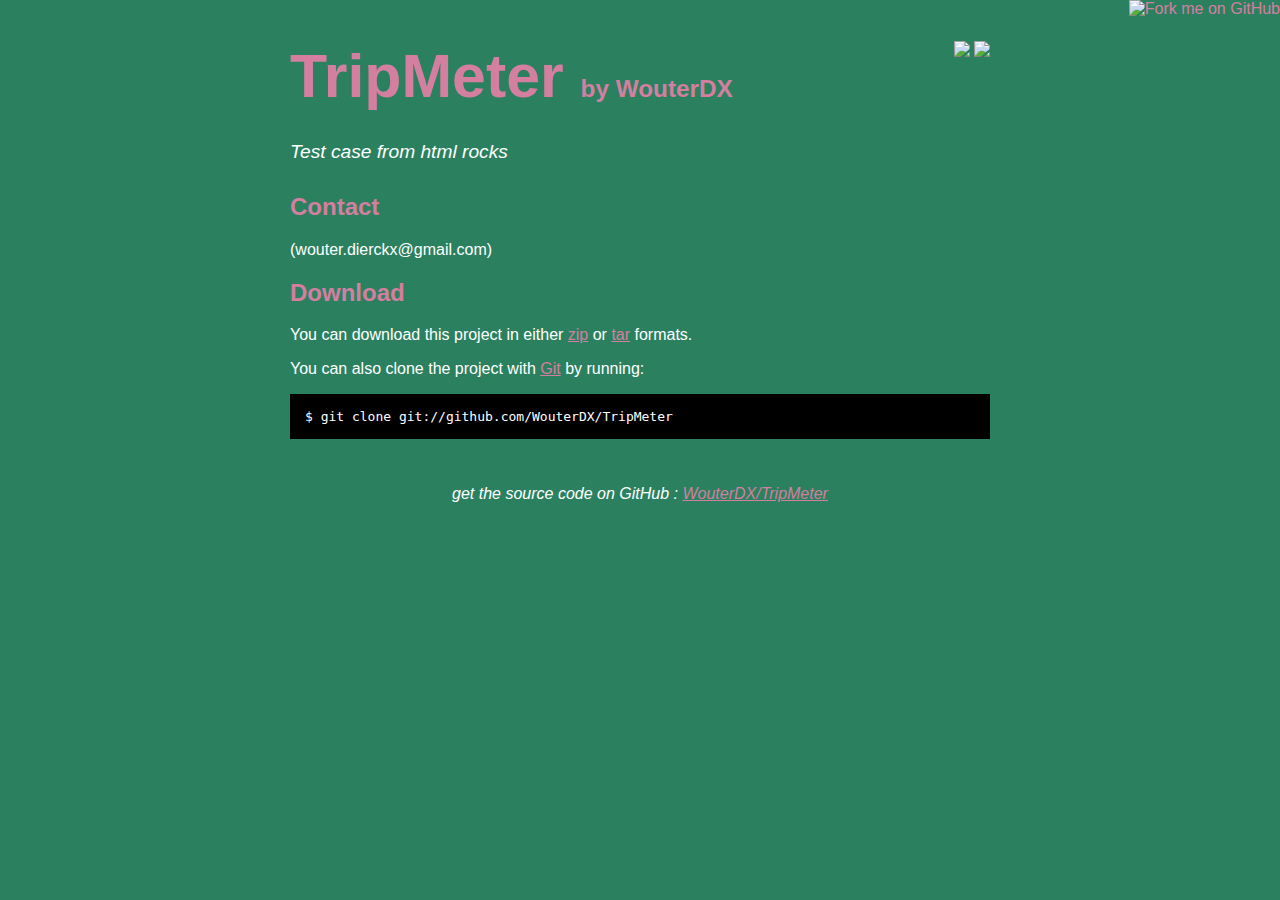
==== index.html @ 10c435c3 "github generated gh-pages branch" ====
<!DOCTYPE html>
<html>
<head>
  <meta charset='utf-8'>

  <title>WouterDX/TripMeter @ GitHub</title>

  <style type="text/css">
    body {
      margin-top: 1.0em;
      background-color: #2b815f;
      font-family: Helvetica, Arial, FreeSans, san-serif;
      color: #ffffff;
    }
    #container {
      margin: 0 auto;
      width: 700px;
    }
    h1 { font-size: 3.8em; color: #d47ea0; margin-bottom: 3px; }
    h1 .small { font-size: 0.4em; }
    h1 a { text-decoration: none }
    h2 { font-size: 1.5em; color: #d47ea0; }
    h3 { text-align: center; color: #d47ea0; }
    a { color: #d47ea0; }
    .description { font-size: 1.2em; margin-bottom: 30px; margin-top: 30px; font-style: italic;}
    .download { float: right; }
    pre { background: #000; color: #fff; padding: 15px;}
    hr { border: 0; width: 80%; border-bottom: 1px solid #aaa}
    .footer { text-align:center; padding-top:30px; font-style: italic; }
  </style>
</head>

<body>
  <a href="http://github.com/WouterDX/TripMeter"><img style="position: absolute; top: 0; right: 0; border: 0;" src="http://s3.amazonaws.com/github/ribbons/forkme_right_darkblue_121621.png" alt="Fork me on GitHub" /></a>

  <div id="container">

    <div class="download">
      <a href="http://github.com/WouterDX/TripMeter/zipball/master">
        <img border="0" width="90" src="http://github.com/images/modules/download/zip.png"></a>
      <a href="http://github.com/WouterDX/TripMeter/tarball/master">
        <img border="0" width="90" src="http://github.com/images/modules/download/tar.png"></a>
    </div>

    <h1><a href="http://github.com/WouterDX/TripMeter">TripMeter</a>
      <span class="small">by <a href="http://github.com/WouterDX">WouterDX</a></span></h1>

    <div class="description">
      Test case from html rocks
    </div>

    <h2>Contact</h2>
<p> (wouter.dierckx@gmail.com)<br/>      </p>


    <h2>Download</h2>
    <p>
      You can download this project in either
      <a href="http://github.com/WouterDX/TripMeter/zipball/master">zip</a> or
      <a href="http://github.com/WouterDX/TripMeter/tarball/master">tar</a> formats.
    </p>
    <p>You can also clone the project with <a href="http://git-scm.com">Git</a>
      by running:
      <pre>$ git clone git://github.com/WouterDX/TripMeter</pre>
    </p>

    <div class="footer">
      get the source code on GitHub : <a href="http://github.com/WouterDX/TripMeter">WouterDX/TripMeter</a>
    </div>

  </div>

  
</body>
</html>
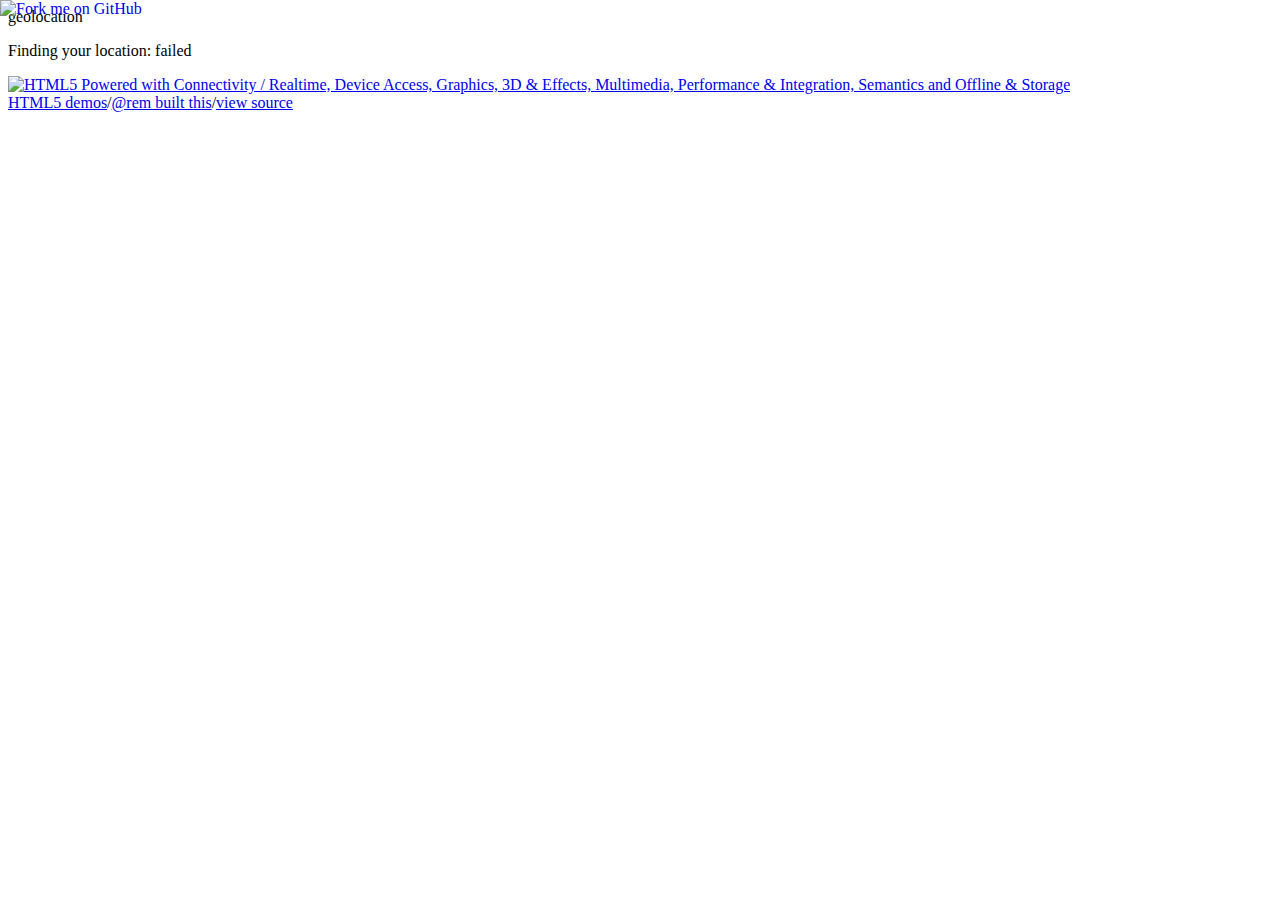
==== commit bdece6a0: "dive into html5" ====
--- a/index.html
+++ b/index.html
@@ -1,76 +1,92 @@
 <!DOCTYPE html>
-<html>
-<head>
-  <meta charset='utf-8'>
-
-  <title>WouterDX/TripMeter @ GitHub</title>
-
-  <style type="text/css">
-    body {
-      margin-top: 1.0em;
-      background-color: #2b815f;
-      font-family: Helvetica, Arial, FreeSans, san-serif;
-      color: #ffffff;
-    }
-    #container {
-      margin: 0 auto;
-      width: 700px;
-    }
-    h1 { font-size: 3.8em; color: #d47ea0; margin-bottom: 3px; }
-    h1 .small { font-size: 0.4em; }
-    h1 a { text-decoration: none }
-    h2 { font-size: 1.5em; color: #d47ea0; }
-    h3 { text-align: center; color: #d47ea0; }
-    a { color: #d47ea0; }
-    .description { font-size: 1.2em; margin-bottom: 30px; margin-top: 30px; font-style: italic;}
-    .download { float: right; }
-    pre { background: #000; color: #fff; padding: 15px;}
-    hr { border: 0; width: 80%; border-bottom: 1px solid #aaa}
-    .footer { text-align:center; padding-top:30px; font-style: italic; }
-  </style>
-</head>
-
-<body>
-  <a href="http://github.com/WouterDX/TripMeter"><img style="position: absolute; top: 0; right: 0; border: 0;" src="http://s3.amazonaws.com/github/ribbons/forkme_right_darkblue_121621.png" alt="Fork me on GitHub" /></a>
-
-  <div id="container">
-
-    <div class="download">
-      <a href="http://github.com/WouterDX/TripMeter/zipball/master">
-        <img border="0" width="90" src="http://github.com/images/modules/download/zip.png"></a>
-      <a href="http://github.com/WouterDX/TripMeter/tarball/master">
-        <img border="0" width="90" src="http://github.com/images/modules/download/tar.png"></a>
-    </div>
-
-    <h1><a href="http://github.com/WouterDX/TripMeter">TripMeter</a>
-      <span class="small">by <a href="http://github.com/WouterDX">WouterDX</a></span></h1>
-
-    <div class="description">
-      Test case from html rocks
-    </div>
-
-    <h2>Contact</h2>
-<p> (wouter.dierckx@gmail.com)-<br/>      </p>
-
-
-    <h2>Download</h2>
-    <p>
-      You can download this project in either
-      <a href="http://github.com/WouterDX/TripMeter/zipball/master">zip</a> or
-      <a href="http://github.com/WouterDX/TripMeter/tarball/master">tar</a> formats.
-    </p>
-    <p>You can also clone the project with <a href="http://git-scm.com">Git</a>
-      by running:
-      <pre>$ git clone git://github.com/WouterDX/TripMeter</pre>
-    </p>
-
-    <div class="footer">
-      get the source code on GitHub : <a href="http://github.com/WouterDX/TripMeter">WouterDX/TripMeter</a>
-    </div>
-
-  </div>
-
-  
-</body>
-</html>
+<html lang="en">
+    <head>
+        <meta charset=utf-8 />
+        <meta name="viewport" content="width=620" />
+        <title>HTML5 Demo: geolocation</title>
+        <link rel="stylesheet" href="http://html5demos.com/css/html5demos.css" type="text/css" />
+        <script src="http://html5demos.com/js/h5utils.js"></script>
+    </head>
+    <body>
+        <section id="wrapper">
+            <header>
+                <hl>geolocation</hl>
+            </header>
+            <meta name="viewport" content="width=620" />
+        
+            <script type="text/javascript" src="http://maps.google.com/maps/api/js?sensor=false"></script>
+            <article> 
+                <p>Finding your location: <span id="status">checking...</span></p>
+            </article>
+            <script>
+                function success(position) {
+                    var s = document.querySelector('#status');
+                    
+                    if (s.className == 'success') {
+                        // not sure why we're hitting this twice in FF, I think it's to do with cached results coming back
+                        return;
+                    }
+                    
+                    s.innerHTML = "found you!";
+                    s.className = 'success';
+                    
+                    var mapcanvas = document.createElement('div');
+                    mapcanvas.id = 'mapcanvas';
+                    mapcanvas.style.height = '400px';
+                    mapcanvas.style.width = '560px';
+                    
+                    document.querySelector('article').appendChild(mapcanvas);
+                    
+                    var latlng = new google.maps.LatLng(position.coords.latitude, position.coords.longitude);
+                    var myOptions = {
+                        zoom: 15,
+                        center: latlng,
+                        mapTypeControl: false,
+                        navigationControlOptions: {style: google.maps.NavigationControlStyle.SMALL},
+                        mapTypeId: google.maps.MapTypeId.ROADMAP
+                    };//seems something like a struct
+                    var map = new google.maps.Map(document.getElementById("mapcanvas"), myOptions);
+                    
+                    var marker = new google.maps.Marker({
+                        position: latlng,
+                        map: map,
+                        title:"You are here!"
+                    });
+                }
+                
+                function error(msg) {
+                    var s = document.querySelector('#status');
+                    s.innerHTML = typeof msg == 'string' ? msg : "failed";
+                    s.className = 'fail';
+                    
+                    // console.log(arguments);
+                }
+                
+                //now the basic check
+                if (navigator.geolocation) {
+                    navigator.geolocation.getCurrentPosition(success, error);
+                }
+                else {
+                    error('not supported');
+                }
+            </script>
+            <a id="html5badge" href="http://www.w3.org/html/logo/">
+                <img src="http://www.w3.org/html/logo/badge/html5-badge-h-connectivity-device-graphics-multimedia-performance-semantics-storage.png" width="325" height="64" alt="HTML5 Powered with Connectivity / Realtime, Device Access, Graphics, 3D & Effects, Multimedia, Performance & Integration, Semantics and Offline & Storage" title="HTML5 Powered with Connectivity / Realtime, Device Access, Graphics, 3D & Effects, Multimedia, Performance & Integration, Semantics and Offline & Storage">
+            </a>
+            <footer><a href="/">HTML5 demos</a>/<a id="built" href="http://twitter.com/rem">@rem built this</a>/<a href="#view-source">view source</a></footer>
+        </section>
+        <a href="http://github.com/remy/html5demos"><img style="position: absolute; top: 0; left: 0; border: 0;" src="http://s3.amazonaws.com/github/ribbons/forkme_left_darkblue_121521.png" alt="Fork me on GitHub" /></a>
+        <script src="http://html5demos.com/js/prettify.packed.js"></script>
+        <script>
+            var gaJsHost = (("https:" == document.location.protocol) ? "https://ssl." : "http://www.");
+            document.write(unescape("%3Cscript src='" + gaJsHost + "google-analytics.com/ga.js' type='text/javascript'%3E%3C/script%3E"));
+        </script>
+        <script>
+            try {
+                var pageTracker = _gat._getTracker("UA-1656750-18");
+                pageTracker._trackPageview();
+            }
+            catch(err) {}
+        </script>
+    </body>
+</html>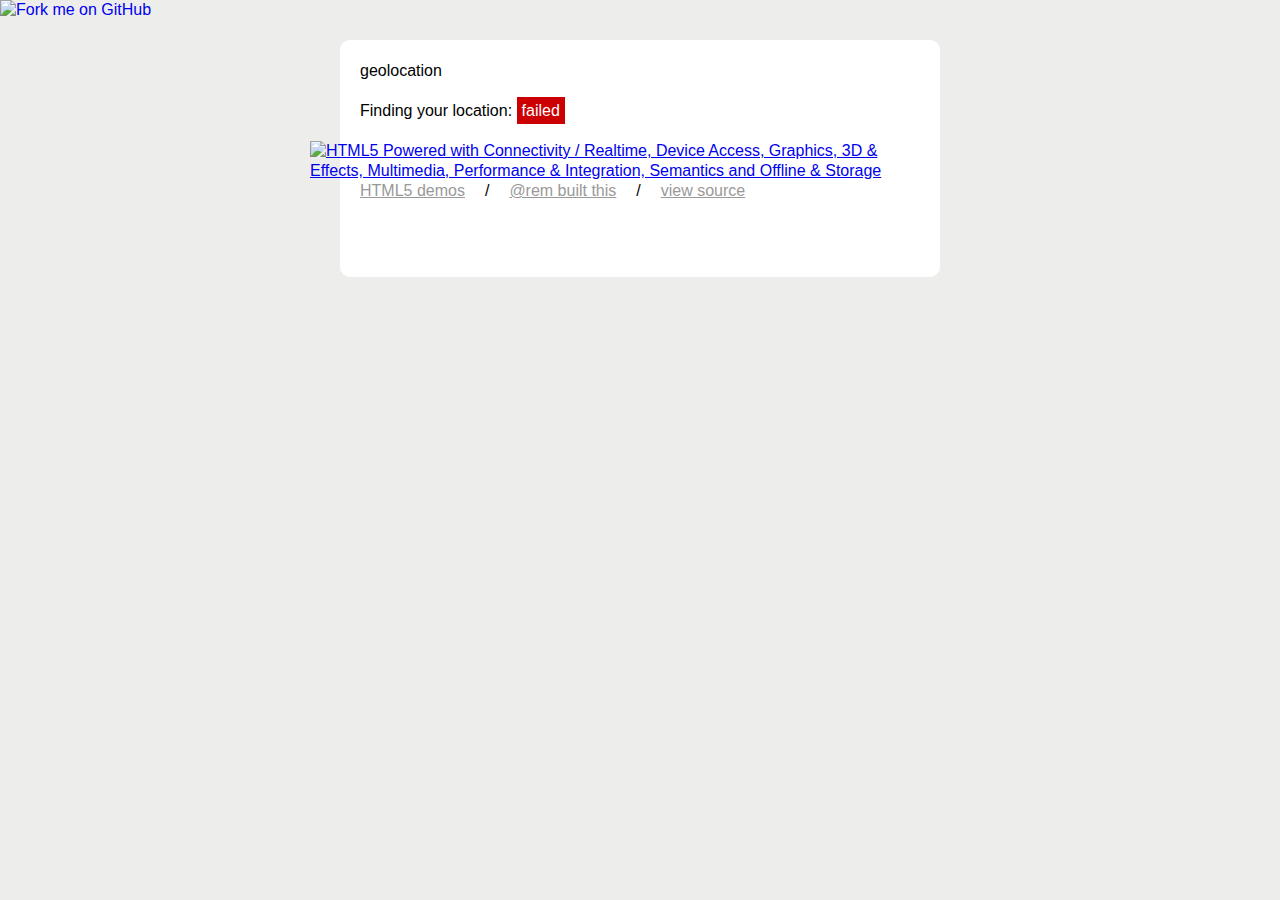
==== commit 1189f002: "finished preliminary test and move on to greener pastures" ====
--- a/index.html
+++ b/index.html
@@ -4,8 +4,8 @@
         <meta charset=utf-8 />
         <meta name="viewport" content="width=620" />
         <title>HTML5 Demo: geolocation</title>
-        <link rel="stylesheet" href="http://html5demos.com/css/html5demos.css" type="text/css" />
-        <script src="http://html5demos.com/js/h5utils.js"></script>
+        <link rel="stylesheet" href="css/html5demos.css" type="text/css" />
+        <script src="/js/h5utils.js"></script>
     </head>
     <body>
         <section id="wrapper">
@@ -75,8 +75,8 @@
             </a>
             <footer><a href="/">HTML5 demos</a>/<a id="built" href="http://twitter.com/rem">@rem built this</a>/<a href="#view-source">view source</a></footer>
         </section>
-        <a href="http://github.com/remy/html5demos"><img style="position: absolute; top: 0; left: 0; border: 0;" src="http://s3.amazonaws.com/github/ribbons/forkme_left_darkblue_121521.png" alt="Fork me on GitHub" /></a>
-        <script src="http://html5demos.com/js/prettify.packed.js"></script>
+        <a href="http://github.com/remy/html5demos"><img style="position: absolute; top: 0; left: 0; border: 0;" src="http://s3.amazonaws.com/github/ribbons/forkme_left_darkblue_121621.png" alt="Fork me on GitHub" /></a>
+        <script src="/js/prettify.packed.js"></script>
         <script>
             var gaJsHost = (("https:" == document.location.protocol) ? "https://ssl." : "http://www.");
             document.write(unescape("%3Cscript src='" + gaJsHost + "google-analytics.com/ga.js' type='text/javascript'%3E%3C/script%3E"));
@@ -87,6 +87,6 @@
                 pageTracker._trackPageview();
             }
             catch(err) {}
-        </script>
+        </script>        
     </body>
 </html>--- a/css/html5demos.css
+++ b/css/html5demos.css
@@ -0,0 +1,313 @@
+body { 
+  font: normal 16px/20px "Helvetica Neue", Helvetica, sans-serif;
+  background: rgb(237, 237, 236);
+  margin: 0;
+  margin-top: 40px;
+  padding: 0;
+}
+
+section, header, footer {
+  display: block;
+}
+
+#wrapper {
+  width: 600px;
+  margin: 0 auto;
+  background: #fff url(/images/shade.jpg) repeat-x center bottom;
+  -moz-border-radius: 10px;
+  -webkit-border-radius: 10px;
+  border-radius: 10px;
+  border-top: 1px solid #fff;
+  padding-bottom: 76px;
+}
+
+h1 {
+  padding-top: 10px;
+}
+
+h2 {
+  font-size: 100%;
+  font-style: italic;
+}
+
+header,
+article > *,
+footer > * {
+  margin: 20px;
+}
+
+footer > * {
+  margin: 20px;
+  color: #999;
+}
+
+#status {
+  padding: 5px;
+  color: #fff;
+  background: #ccc;
+}
+
+#status.fail {
+  background: #c00;
+}
+
+#status.success {
+  background: #0c0;
+}
+
+#status.offline {
+  background: #c00;
+}
+
+#status.online {
+  background: #0c0;
+}
+
+/*footer #built:hover:after {
+  content: '...quickly';
+}
+*/
+[contenteditable]:hover {
+  outline: 1px dotted #ccc;
+}
+
+abbr {
+  border-bottom: 0;
+}
+
+abbr[title] {
+  border-bottom: 1px dotted #ccc;
+}
+
+li {
+  margin-bottom: 10px;
+}
+
+#promo {
+  font-size: 90%;
+  background: #333 url(/images/learn-js.jpg) no-repeat left center;
+  display: block;
+  color: #efefef;
+  text-decoration: none;
+  cursor: pointer;
+  padding: 0px 20px 0px 260px;
+  border: 5px solid #006;
+  height: 160px;
+}
+
+#promo:hover {
+  border-color: #00f;
+}
+
+#ih5 {
+  font-size: 90%;
+  background: #442C0D url(/images/ih5.jpg) no-repeat left center;
+  display: block;
+  color: #F7FCE4;
+  text-decoration: none;
+  cursor: pointer;
+  padding: 1px 20px 1px 260px;
+  border: 5px solid #904200;
+}
+
+#ih5:hover {
+  border-color: #CF6D3B;
+}
+
+#ffad section {
+  padding: 20px;
+}
+
+#ffad p {
+  margin: 10px 10px 10px 100px;
+}
+
+#ffad img {
+  border: 0;
+  float: left;
+  display: block;
+  margin: 14px 14px 0;
+}
+
+#ffad .definition {
+  font-style: italic;
+  font-family: Georgia,Palatino,Palatino Linotype,Times,Times New Roman,serif;
+}
+
+#ffad .url {
+  text-decoration: underline;
+}
+
+input {
+  font-size: 16px;
+  padding: 3px;
+  margin-left: 5px;  
+}
+
+#view-source {
+  display: none;
+}
+
+body.view-source {
+  margin: 0;
+  background: #fff;
+  padding: 20px;
+}
+
+body.view-source > * {
+  display: none;
+}
+
+body.view-source #view-source {
+  display: block !important;
+  margin: 0;
+}
+
+#demos {
+  width: 560px;
+  border-collapse: collapse;
+}
+
+#demos .demo {
+  padding: 5px;
+}
+
+#demos a {
+  color: #00b;
+  text-decoration: none;
+  font-size: 14px;
+}
+
+#demos a:hover {
+  text-decoration: underline;
+}
+
+#demos tbody tr {
+  border-top: 1px solid #DCDCDC;
+}
+
+
+#demos .demo p {
+  margin-top: 0;
+  margin-bottom: 5px;
+}
+
+#demos .support {
+  width: 126px;
+}
+
+.support span {
+  cursor: pointer;
+  overflow: hidden;
+  float: left;
+  display: block;
+  height: 16px;
+  width: 16px;
+  text-indent: -9999px;
+  background-image: url(/images/browsers.gif);
+  background-repeat: none;
+  margin-right: 5px;
+}
+
+.support span.selected {
+  outline: 1px dashed #75784C;
+}
+
+.support span.safari {
+  background-position: 0 0;
+}
+
+.support span.chrome {
+  background-position: 16px 0;
+}
+
+.support span.firefox {
+  background-position: 32px 0;
+}
+
+.support span.ie {
+  background-position: 48px 0;
+}
+
+.support span.opera {
+  background-position: 64px 0;
+}
+
+.support span.nightly {
+  opacity: 0.5;
+  filter:alpha(opacity=50);
+}
+
+.support span.none {
+  opacity: 0.1;
+  filter:alpha(opacity=10);
+}
+
+#demos .tags {
+  width: 140px;
+}
+
+.tags span {
+  font-size: 11px;
+  color: #6E724E;
+  padding: 2px 5px;
+  border: 1px solid #D7D999;
+  background: #FFFFC6;
+  -moz-border-radius: 10px;
+  -webkit-border-radius: 10px;
+  border-radius: 10px;
+  cursor: pointer;
+}
+
+.tags span:hover,
+.tags span.selected {
+  border: 1px solid #75784C;
+  background: #FF7;  
+  color: #333521;
+}
+
+#tags span {
+  margin-right: 2px;
+}
+
+#tags {
+  font-size: 14px;
+}
+
+#html5badge {
+/*  display: none;*/
+  margin-left: -30px;
+  border: 0;
+}
+
+#html5badge img {
+  border: 0;
+}
+
+.support span.yourbrowser {
+  width: 16px;
+  height: 16px;
+  background: none;
+}
+
+.support span.yourbrowser.supported {
+  background: url(../images/yourbrowser.gif) no-repeat top left;
+}
+
+.support span.yourbrowser.not-supported {
+  background: url(../images/yourbrowser.gif) no-repeat top right;
+}
+
+/** Pretty printing styles. Used with prettify.js. */
+pre { font-size: 14px; }
+.str { color: #080; }
+.kwd { color: #008; }
+.com { color: #800; }
+.typ { color: #606; }
+.lit { color: #066; }
+.pun { color: #660; }
+.pln { color: #000; }
+.tag { color: #008; }
+.atn { color: #606; }
+.atv { color: #080; }
+.dec { color: #606; }
